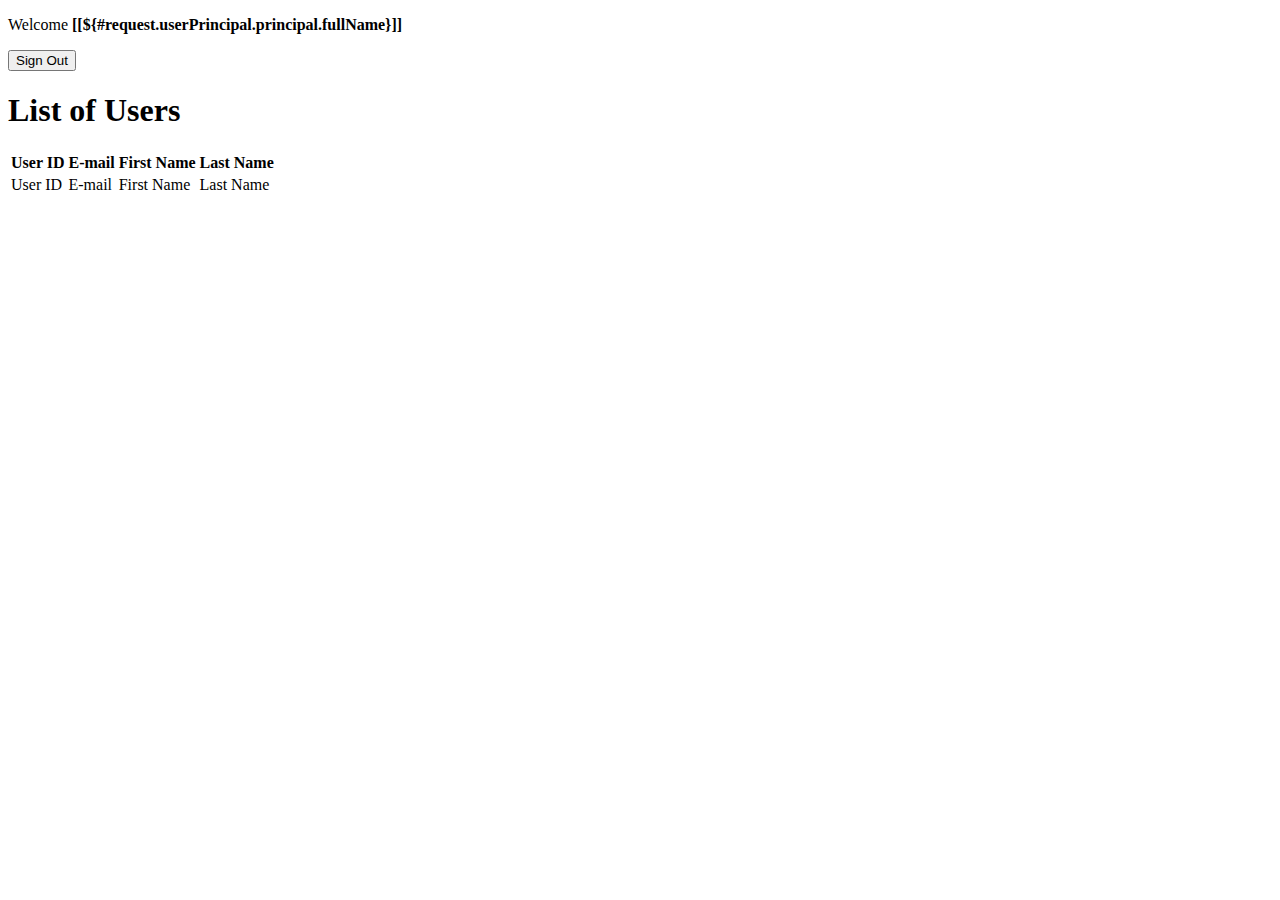
==== src/main/resources/templates/user/index.html @ cb06e571 "register + login + list users" ====
<!DOCTYPE html>
<html>
<head>
<meta charset="ISO-8859-1">
<title>List Users</title>
<link rel="stylesheet" href="css/style.css">
<link rel="stylesheet"
	href="https://cdn.jsdelivr.net/npm/bootstrap@4.6.0/dist/css/bootstrap.min.css"
	integrity="sha384-B0vP5xmATw1+K9KRQjQERJvTumQW0nPEzvF6L/Z6nronJ3oUOFUFpCjEUQouq2+l"
	crossorigin="anonymous">
<script src="https://code.jquery.com/jquery-3.5.1.slim.min.js"
	integrity="sha384-DfXdz2htPH0lsSSs5nCTpuj/zy4C+OGpamoFVy38MVBnE+IbbVYUew+OrCXaRkfj"
	crossorigin="anonymous"></script>
<script
	src="https://cdn.jsdelivr.net/npm/bootstrap@4.6.0/dist/js/bootstrap.bundle.min.js"
	integrity="sha384-Piv4xVNRyMGpqkS2by6br4gNJ7DXjqk09RmUpJ8jgGtD7zP9yug3goQfGII0yAns"
	crossorigin="anonymous"></script>
</head>
<body>
	<div class="container text-center">
    <div>
        <form th:action="@{/logout}" method="post">
            <p>
                Welcome <b>[[${#request.userPrincipal.principal.fullName}]]</b>
            </p>
            <input type="submit" value="Sign Out" />
        </form>
    </div>
    <div>
        <h1>List of Users</h1>
    </div>
     
    <div>
        <table class="table table-striped table-bordered">
            <thead class="thead-dark">
                <tr>
                    <th>User ID</th>
                    <th>E-mail</th>
                    <th>First Name</th>
                    <th>Last Name</th>
                </tr>
            </thead>
            <tbody>
                <tr th:each="user: ${listUsers}">
                    <td th:text="${user.id}">User ID</td>
                    <td th:text="${user.email}">E-mail</td>
                    <td th:text="${user.firstName}">First Name</td>
                    <td th:text="${user.lastName}">Last Name</td>
                </tr>
            </tbody>
        </table>
    </div>
</div>
</body>
</html>
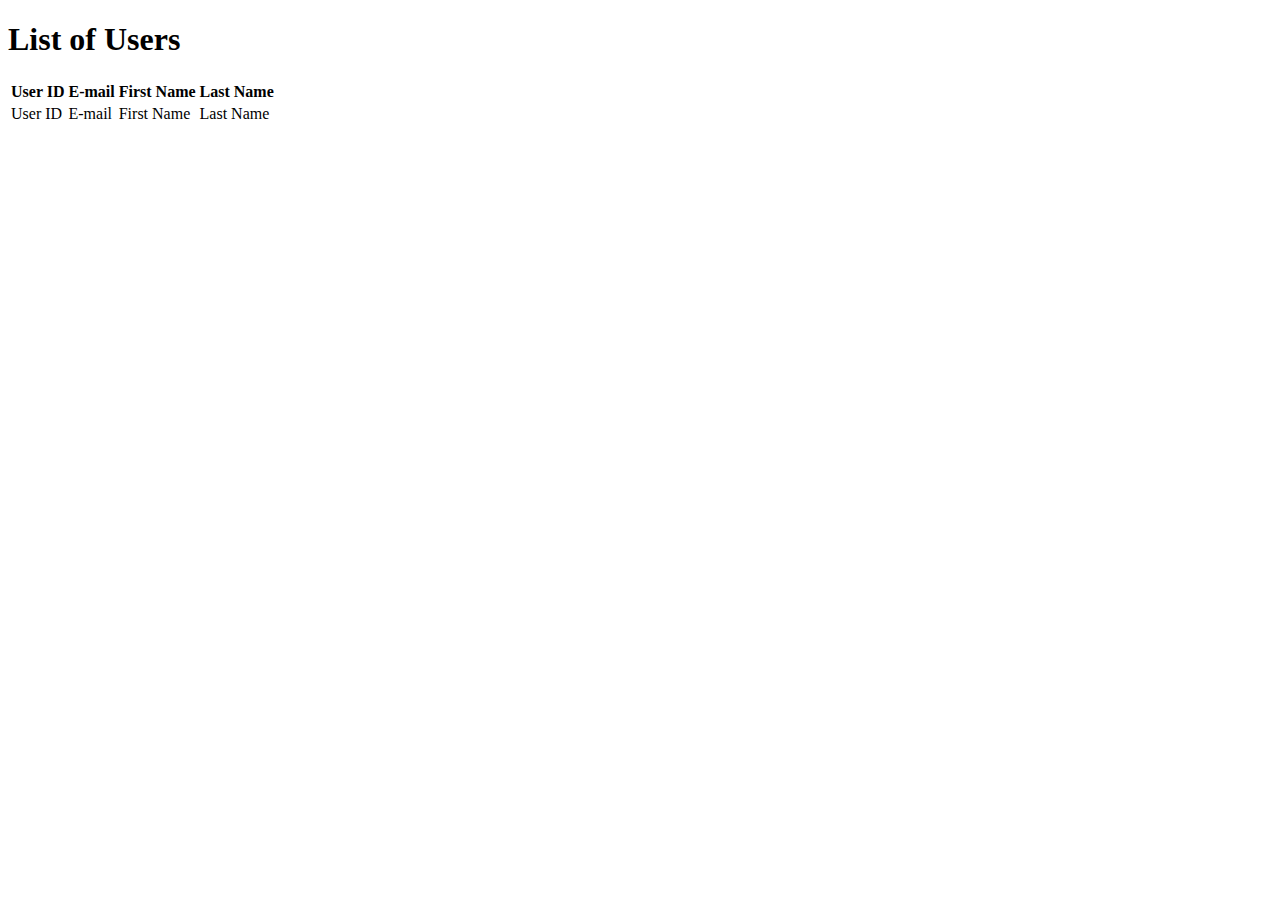
==== commit 1f60c23b: "logout" ====
--- a/src/main/resources/templates/user/index.html
+++ b/src/main/resources/templates/user/index.html
@@ -17,39 +17,44 @@
 	crossorigin="anonymous"></script>
 </head>
 <body>
+	<div th:replace="fragments/navbar :: navbar"></div>
 	<div class="container text-center">
-    <div>
-        <form th:action="@{/logout}" method="post">
-            <p>
-                Welcome <b>[[${#request.userPrincipal.principal.fullName}]]</b>
-            </p>
-            <input type="submit" value="Sign Out" />
-        </form>
-    </div>
-    <div>
-        <h1>List of Users</h1>
-    </div>
-     
-    <div>
-        <table class="table table-striped table-bordered">
-            <thead class="thead-dark">
-                <tr>
-                    <th>User ID</th>
-                    <th>E-mail</th>
-                    <th>First Name</th>
-                    <th>Last Name</th>
-                </tr>
-            </thead>
-            <tbody>
-                <tr th:each="user: ${listUsers}">
-                    <td th:text="${user.id}">User ID</td>
-                    <td th:text="${user.email}">E-mail</td>
-                    <td th:text="${user.firstName}">First Name</td>
-                    <td th:text="${user.lastName}">Last Name</td>
-                </tr>
-            </tbody>
-        </table>
-    </div>
-</div>
+		
+		<!-- 
+		<div>
+    		<form th:action="@{/logout}" method="post">
+            	<p>
+              	  Welcome <b>[[${#request.userPrincipal.principal.fullName}]]</b>
+            	</p>
+            	<input type="submit" value="Sign Out" />
+        	</form>
+    	</div>
+		 -->
+    	
+		<div>
+			<h1>List of Users</h1>
+		</div>
+
+		<div>
+			<table class="table table-striped table-bordered">
+				<thead class="thead-dark">
+					<tr>
+						<th>User ID</th>
+						<th>E-mail</th>
+						<th>First Name</th>
+						<th>Last Name</th>
+					</tr>
+				</thead>
+				<tbody>
+					<tr th:each="user: ${listUsers}">
+						<td th:text="${user.id}">User ID</td>
+						<td th:text="${user.email}">E-mail</td>
+						<td th:text="${user.firstName}">First Name</td>
+						<td th:text="${user.lastName}">Last Name</td>
+					</tr>
+				</tbody>
+			</table>
+		</div>
+	</div>
 </body>
 </html>